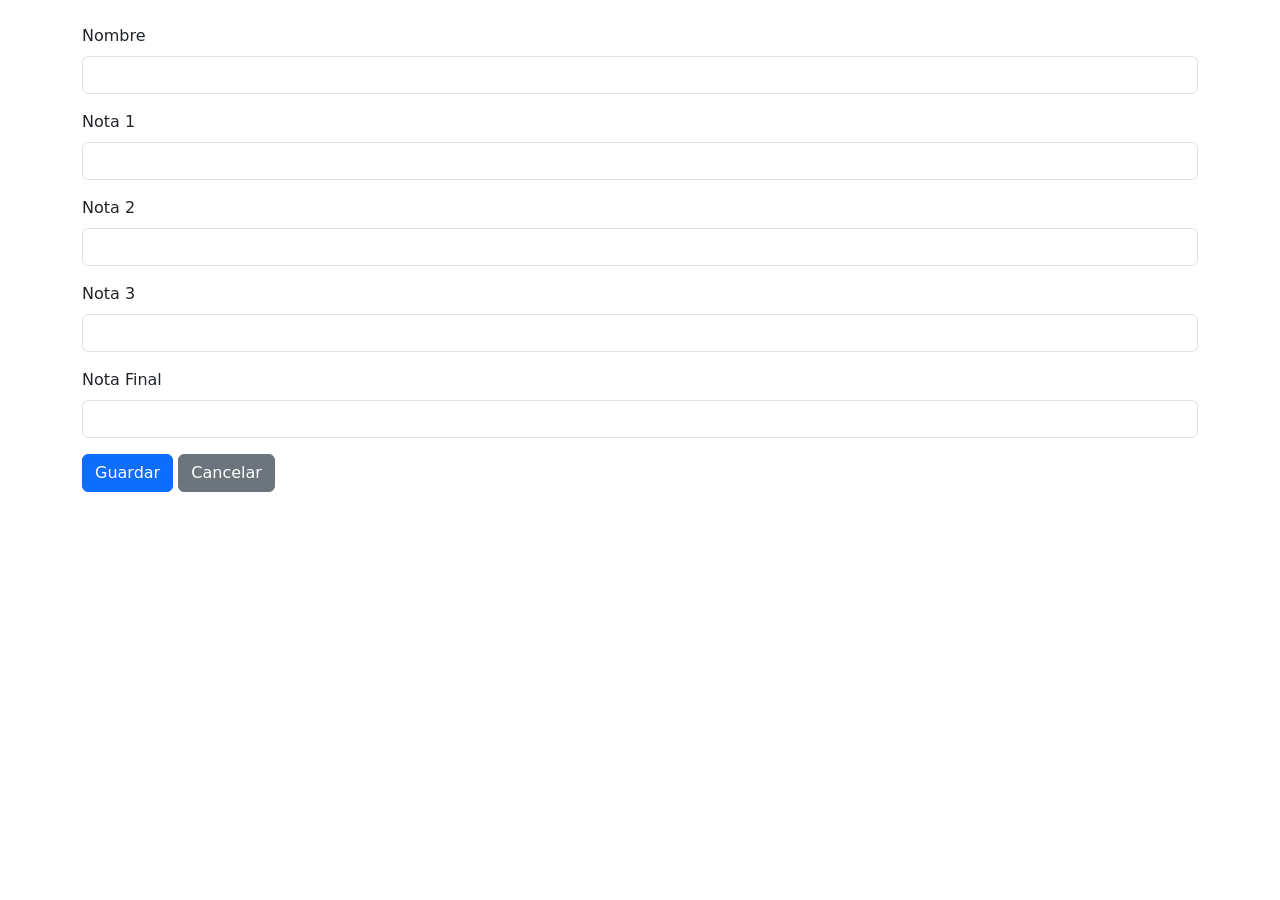
==== src/main/resources/templates/form.html @ 4196a597 "primer commit" ====
<!DOCTYPE html>
<html xmlns:th="http://www.thymeleaf.org">
<head>
    <meta charset="UTF-8">
    <title>Formulario Alumno</title>
    <link href="https://cdn.jsdelivr.net/npm/bootstrap@5.3.0/dist/css/bootstrap.min.css" rel="stylesheet">
</head>
<body>
<div class="container mt-4">
    <h2 th:text="${alumno.id == 0} ? 'Agregar Alumno' : 'Editar Alumno'"></h2>
    <form th:action="${alumno.id == 0} ? @{/alumnos/guardar} : @{/alumnos/actualizar}" th:object="${alumno}" method="post">
        <input type="hidden" th:field="*{id}"/>
        <div class="mb-3">
            <label for="nombre" class="form-label">Nombre</label>
            <input type="text" class="form-control" id="nombre" th:field="*{nombre}" required />
        </div>
        <div class="mb-3">
            <label for="nota1" class="form-label">Nota 1</label>
            <input type="number" step="0.01" class="form-control" id="nota1" th:field="*{nota1}" required />
        </div>
        <div class="mb-3">
            <label for="nota2" class="form-label">Nota 2</label>
            <input type="number" step="0.01" class="form-control" id="nota2" th:field="*{nota2}" required />
        </div>
        <div class="mb-3">
            <label for="nota3" class="form-label">Nota 3</label>
            <input type="number" step="0.01" class="form-control" id="nota3" th:field="*{nota3}" required />
        </div>
        <div class="mb-3">
            <label for="notaFinal" class="form-label">Nota Final</label>
            <input type="number" step="0.01" class="form-control" id="notaFinal" th:field="*{notaFinal}" required />
        </div>
        <button type="submit" class="btn btn-primary">Guardar</button>
        <a href="/alumnos" class="btn btn-secondary">Cancelar</a>
    </form>
</div>
</body>
</html>
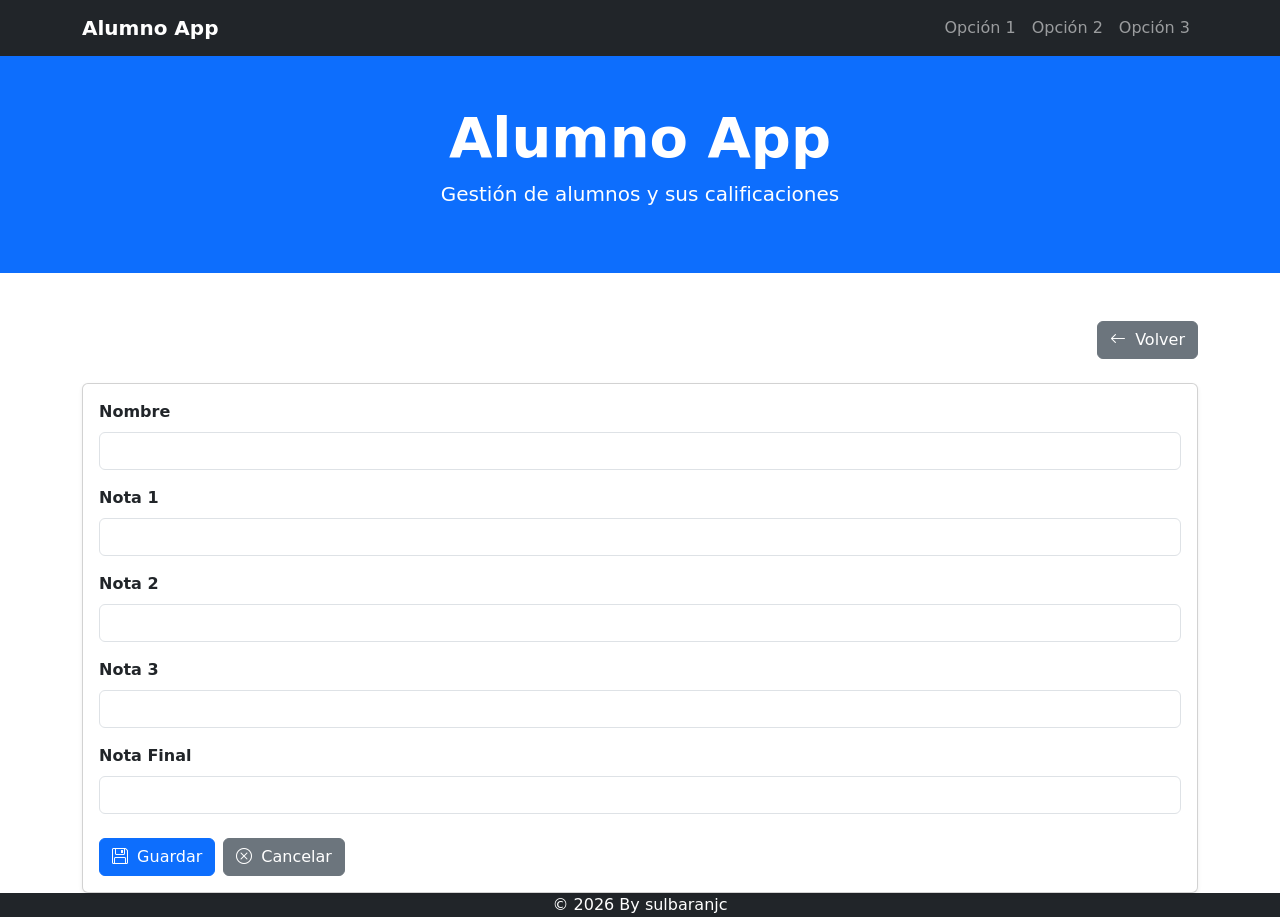
==== commit 410be59a: "feat: implementa Bootstrap 5.3.3, Bootstrap Icons, navbar, hero, footer y refactorización de estilos" ====
--- a/src/main/resources/templates/form.html
+++ b/src/main/resources/templates/form.html
@@ -1,38 +1,112 @@
 <!DOCTYPE html>
-<html xmlns:th="http://www.thymeleaf.org">
+<html xmlns:th="http://www.thymeleaf.org" lang="es">
 <head>
     <meta charset="UTF-8">
-    <title>Formulario Alumno</title>
-    <link href="https://cdn.jsdelivr.net/npm/bootstrap@5.3.0/dist/css/bootstrap.min.css" rel="stylesheet">
+    <meta name="viewport" content="width=device-width, initial-scale=1.0">
+    <title th:text="${alumno.id == 0} ? 'Agregar Alumno' : 'Editar Alumno'">Formulario Alumno</title>
+    <!-- Bootstrap 5 (latest) CSS via CDN -->
+    <link href="https://cdn.jsdelivr.net/npm/bootstrap@5.3.3/dist/css/bootstrap.min.css"
+          rel="stylesheet"
+          integrity="sha384-QWTKZyjpPEjISv5WaRU9OFeRpok6YctnYmDr5pNlyT2bRjXh0JMhjY6hW+ALEwIH"
+          crossorigin="anonymous">
+    <!-- Estilos propios de la vista form -->
+    <link rel="stylesheet" th:href="@{/css/form.css}">
+    <!-- Bootstrap Icons via CDN -->
+    <link rel="stylesheet" href="https://cdn.jsdelivr.net/npm/bootstrap-icons@1.11.3/font/bootstrap-icons.min.css">
 </head>
-<body>
-<div class="container mt-4">
-    <h2 th:text="${alumno.id == 0} ? 'Agregar Alumno' : 'Editar Alumno'"></h2>
-    <form th:action="${alumno.id == 0} ? @{/alumnos/guardar} : @{/alumnos/actualizar}" th:object="${alumno}" method="post">
-        <input type="hidden" th:field="*{id}"/>
-        <div class="mb-3">
-            <label for="nombre" class="form-label">Nombre</label>
-            <input type="text" class="form-control" id="nombre" th:field="*{nombre}" required />
+<body class="d-flex flex-column min-vh-100">
+
+    <!-- NAVBAR -->
+    <nav class="navbar navbar-expand-lg navbar-dark bg-dark">
+        <div class="container">
+            <a class="navbar-brand fw-bold" href="/alumnos">Alumno App</a>
+            <button class="navbar-toggler" type="button"
+                    data-bs-toggle="collapse" data-bs-target="#navbarMain"
+                    aria-controls="navbarMain" aria-expanded="false"
+                    aria-label="Toggle navigation">
+                <span class="navbar-toggler-icon"></span>
+            </button>
+            <div class="collapse navbar-collapse" id="navbarMain">
+                <ul class="navbar-nav ms-auto mb-2 mb-lg-0">
+                    <li class="nav-item"><a class="nav-link" href="#">Opción 1</a></li>
+                    <li class="nav-item"><a class="nav-link" href="#">Opción 2</a></li>
+                    <li class="nav-item"><a class="nav-link" href="#">Opción 3</a></li>
+                </ul>
+            </div>
         </div>
-        <div class="mb-3">
-            <label for="nota1" class="form-label">Nota 1</label>
-            <input type="number" step="0.01" class="form-control" id="nota1" th:field="*{nota1}" required />
+    </nav>
+
+    <!-- HERO -->
+    <header class="bg-primary text-white py-5">
+        <div class="container text-center">
+            <h1 class="display-4 fw-bold">Alumno App</h1>
+            <p class="lead">Gestión de alumnos y sus calificaciones</p>
         </div>
-        <div class="mb-3">
-            <label for="nota2" class="form-label">Nota 2</label>
-            <input type="number" step="0.01" class="form-control" id="nota2" th:field="*{nota2}" required />
+    </header>
+
+    <!-- CONTENIDO PRINCIPAL -->
+    <main class="container mt-5 flex-grow-1">
+
+        <div class="form-card">
+            <!-- Encabezado de sección -->
+            <div class="d-flex justify-content-between align-items-center mb-4">
+                <h2 class="mb-0" th:text="${alumno.id == 0} ? 'Agregar Alumno' : 'Editar Alumno'"></h2>
+                <a href="/alumnos" class="btn btn-secondary">
+                    <i class="bi bi-arrow-left me-1"></i> Volver
+                </a>
+            </div>
+
+            <!-- Formulario -->
+            <div class="card shadow-sm">
+                <div class="card-body">
+                    <form th:action="${alumno.id == 0} ? @{/alumnos/guardar} : @{/alumnos/actualizar}"
+                          th:object="${alumno}" method="post">
+                        <input type="hidden" th:field="*{id}"/>
+
+                        <div class="mb-3">
+                            <label for="nombre" class="form-label fw-semibold">Nombre</label>
+                            <input type="text" class="form-control" id="nombre" th:field="*{nombre}" required/>
+                        </div>
+                        <div class="mb-3">
+                            <label for="nota1" class="form-label fw-semibold">Nota 1</label>
+                            <input type="number" step="0.01" class="form-control" id="nota1" th:field="*{nota1}" required/>
+                        </div>
+                        <div class="mb-3">
+                            <label for="nota2" class="form-label fw-semibold">Nota 2</label>
+                            <input type="number" step="0.01" class="form-control" id="nota2" th:field="*{nota2}" required/>
+                        </div>
+                        <div class="mb-3">
+                            <label for="nota3" class="form-label fw-semibold">Nota 3</label>
+                            <input type="number" step="0.01" class="form-control" id="nota3" th:field="*{nota3}" required/>
+                        </div>
+                        <div class="mb-4">
+                            <label for="notaFinal" class="form-label fw-semibold">Nota Final</label>
+                            <input type="number" step="0.01" class="form-control" id="notaFinal" th:field="*{notaFinal}" required/>
+                        </div>
+
+                        <div class="d-flex gap-2">
+                            <button type="submit" class="btn btn-primary">
+                                <i class="bi bi-floppy me-1"></i> Guardar
+                            </button>
+                            <a href="/alumnos" class="btn btn-secondary">
+                                <i class="bi bi-x-circle me-1"></i> Cancelar
+                            </a>
+                        </div>
+                    </form>
+                </div>
+            </div>
         </div>
-        <div class="mb-3">
-            <label for="nota3" class="form-label">Nota 3</label>
-            <input type="number" step="0.01" class="form-control" id="nota3" th:field="*{nota3}" required />
-        </div>
-        <div class="mb-3">
-            <label for="notaFinal" class="form-label">Nota Final</label>
-            <input type="number" step="0.01" class="form-control" id="notaFinal" th:field="*{notaFinal}" required />
-        </div>
-        <button type="submit" class="btn btn-primary">Guardar</button>
-        <a href="/alumnos" class="btn btn-secondary">Cancelar</a>
-    </form>
-</div>
+
+    </main>
+
+    <!-- FOOTER -->
+    <footer class="bg-dark text-white d-flex align-items-center justify-content-center">
+        <p class="mb-0">&copy; 2026 By sulbaranjc</p>
+    </footer>
+
+    <!-- Bootstrap 5 (latest) JS Bundle via CDN -->
+    <script src="https://cdn.jsdelivr.net/npm/bootstrap@5.3.3/dist/js/bootstrap.bundle.min.js"
+            integrity="sha384-YvpcrYf0tY3lHB60NNkmXc4s9bIOgUxi8T/jzmkkxQ7k54xCgQiBO99UQBXPgqiU"
+            crossorigin="anonymous"></script>
 </body>
 </html>
